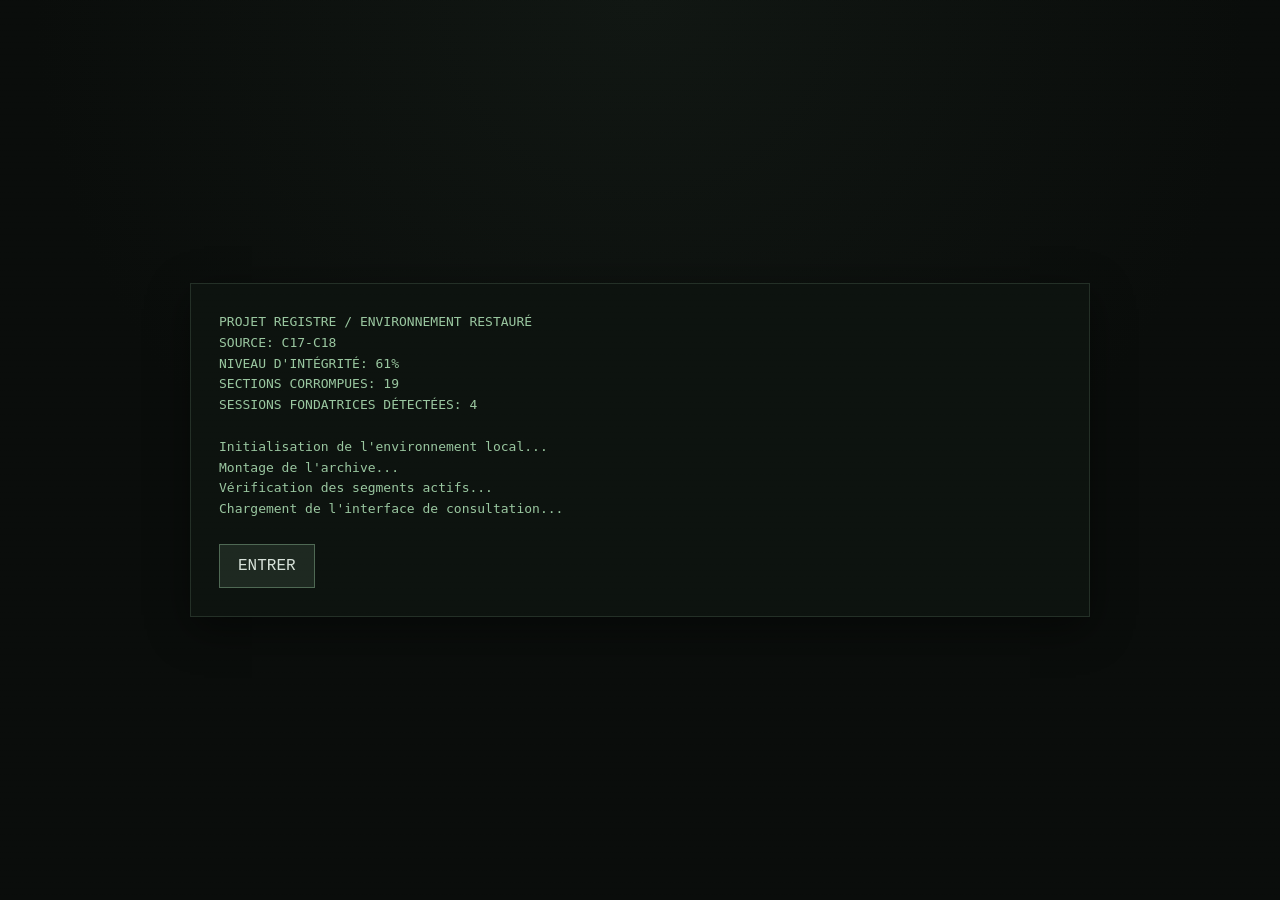
==== index.html @ b3230967 "first commit" ====
<!DOCTYPE html>
<html lang="fr">
<head>
  <meta charset="UTF-8" />
  <meta name="viewport" content="width=device-width, initial-scale=1.0" />
  <title>Projet Registre — Archive Restaurée</title>
  <link rel="stylesheet" href="assets/style.css" />
</head>
<body>
  <div class="noise"></div>
  <div class="scanlines"></div>

  <main id="app">
    <section id="boot-screen" class="screen active">
      <div class="boot-wrap">
        <pre class="boot-text">PROJET REGISTRE / ENVIRONNEMENT RESTAURÉ
SOURCE: C17-C18
NIVEAU D'INTÉGRITÉ: 61%
SECTIONS CORROMPUES: 19
SESSIONS FONDATRICES DÉTECTÉES: 4

Initialisation de l'environnement local...
Montage de l'archive...
Vérification des segments actifs...
Chargement de l'interface de consultation...</pre>
        <button id="enter-system" class="btn-primary">ENTRER</button>
      </div>
    </section>

    <section id="login-screen" class="screen hidden">
      <div class="login-panel panel">
        <div class="panel-header">
          <span>SESSION REGISTRE — ACCÈS FONDATEUR</span>
          <span class="header-status">LOCAL</span>
        </div>
        <div class="panel-body">
          <div class="login-left">
            <h1>AUTHENTIFICATION</h1>
            <p class="muted">Entrer un nom et un prénom associés à une session reconnue.</p>
            <form id="login-form" autocomplete="off">
              <label>Nom
                <input type="text" id="lastName" placeholder="Nom" />
              </label>
              <label>Prénom
                <input type="text" id="firstName" placeholder="Prénom" />
              </label>
              <button class="btn-primary" type="submit">OUVRIR SESSION</button>
            </form>
            <p id="login-message" class="login-message"></p>
          </div>
          <div class="login-right">
            <div class="terminal-box">
              <div>ARCHIVE RESTAURÉE : OUI</div>
              <div>SUPPRESSION PARTIELLE : OUI</div>
              <div>JOURNAUX DE SESSION : DISPONIBLES</div>
              <div>FICHIERS PROTÉGÉS : NON RÉCUPÉRÉS</div>
              <div>PROFILS ACTIFS : 4</div>
            </div>
            <div class="hint-box">
              <h2>REMARQUE</h2>
              <p>La restauration ne permet pas l'accès à un bureau complet. Seule l'interface interne du projet a été reconstruite.</p>
            </div>
          </div>
        </div>
      </div>
    </section>

    <section id="workspace-screen" class="screen hidden">
      <div class="workspace-shell">
        <aside class="sidebar panel">
          <div class="panel-header">
            <span>SESSION ACTIVE</span>
          </div>
          <div class="panel-body compact">
            <div id="user-card" class="user-card"></div>
            <nav class="nav-list">
              <button class="nav-btn active" data-tab="overview">Vue générale</button>
              <button class="nav-btn" data-tab="register">Registre miroir</button>
              <button class="nav-btn" data-tab="observation">Observation</button>
              <button class="nav-btn" data-tab="incidents">Incidents</button>
              <button class="nav-btn" data-tab="synthesis">Synthèse</button>
              <button class="nav-btn" data-tab="terminal">Terminal</button>
            </nav>
            <button id="logout-btn" class="btn-secondary">Fermer la session</button>
          </div>
        </aside>

        <section class="content-area">
          <div class="topbar panel">
            <div class="panel-body compact topbar-inner">
              <div>
                <strong id="topbar-title">ARCHIVE RESTAURÉE</strong>
                <span class="muted"> / consultation locale limitée</span>
              </div>
              <div class="topbar-badges">
                <span class="badge">C17-C18</span>
                <span class="badge warning">FINAL</span>
              </div>
            </div>
          </div>

          <div id="tab-overview" class="tab-view active"></div>
          <div id="tab-register" class="tab-view"></div>
          <div id="tab-observation" class="tab-view"></div>
          <div id="tab-incidents" class="tab-view"></div>
          <div id="tab-synthesis" class="tab-view"></div>
          <div id="tab-terminal" class="tab-view"></div>
        </section>
      </div>
    </section>
  </main>

  <script src="assets/app.js"></script>
</body>
</html>
---- assets/style.css ----
:root {
  --bg: #0a0d0b;
  --panel: rgba(14, 20, 16, 0.92);
  --panel-2: rgba(18, 26, 21, 0.88);
  --line: rgba(140, 177, 152, 0.18);
  --text: #d7e2d9;
  --muted: #92a096;
  --accent: #9ac7a0;
  --accent-2: #6e8f73;
  --warn: #d4ba7f;
  --danger: #a97373;
  --shadow: 0 12px 40px rgba(0,0,0,.45);
}
* { box-sizing: border-box; }
html, body { margin: 0; min-height: 100%; }
body {
  font-family: "Courier New", monospace;
  background: radial-gradient(circle at top, #111713 0%, var(--bg) 55%);
  color: var(--text);
  overflow: hidden;
}
.noise, .scanlines {
  position: fixed; inset: 0; pointer-events: none; z-index: 20;
}
.noise {
  opacity: .08;
  background-image: radial-gradient(rgba(255,255,255,.22) 0.5px, transparent 0.5px);
  background-size: 4px 4px;
  mix-blend-mode: soft-light;
}
.scanlines {
  opacity: .06;
  background: repeating-linear-gradient(
    to bottom,
    rgba(255,255,255,.05),
    rgba(255,255,255,.05) 1px,
    transparent 1px,
    transparent 3px
  );
}
#app { min-height: 100vh; position: relative; z-index: 5; }
.screen { min-height: 100vh; display: none; padding: 28px; }
.screen.active { display: flex; }
.hidden { display: none !important; }
.boot-wrap, .login-panel, .sidebar, .topbar, .doc-card, .terminal-card, .panel {
  background: var(--panel);
  border: 1px solid var(--line);
  box-shadow: var(--shadow);
}
.boot-wrap {
  margin: auto; width: min(900px, 100%); padding: 28px;
}
.boot-text {
  white-space: pre-wrap; line-height: 1.6; margin: 0 0 24px;
  color: var(--accent);
}
.btn-primary, .btn-secondary, .nav-btn {
  font: inherit; cursor: pointer; transition: .2s ease;
}
.btn-primary {
  background: rgba(154, 199, 160, .12);
  color: var(--text); border: 1px solid rgba(154, 199, 160, .4);
  padding: 12px 18px;
}
.btn-primary:hover { background: rgba(154,199,160,.18); }
.btn-secondary {
  background: transparent; color: var(--muted); border: 1px solid var(--line);
  padding: 10px 14px;
}
.btn-secondary:hover { color: var(--text); border-color: rgba(154,199,160,.25); }
.login-panel {
  margin: auto; width: min(1100px, 100%);
}
.panel-header {
  display: flex; justify-content: space-between; align-items: center;
  padding: 12px 16px; border-bottom: 1px solid var(--line);
  color: var(--muted); letter-spacing: .08em; font-size: .88rem;
}
.header-status { color: var(--accent); }
.panel-body { padding: 20px; }
.panel-body.compact { padding: 16px; }
.login-panel .panel-body {
  display: grid; grid-template-columns: 1.2fr .9fr; gap: 22px;
}
.login-left h1 { margin-top: 0; font-size: 1.6rem; letter-spacing: .08em; }
label { display: block; margin: 16px 0; color: var(--muted); }
input {
  width: 100%; margin-top: 8px; padding: 12px;
  background: rgba(255,255,255,.02); border: 1px solid var(--line); color: var(--text);
  outline: none;
}
input:focus { border-color: rgba(154,199,160,.45); }
.muted { color: var(--muted); }
.login-message { min-height: 24px; margin-top: 14px; color: var(--warn); }
.terminal-box, .hint-box {
  padding: 16px; border: 1px solid var(--line); background: var(--panel-2); margin-bottom: 18px;
}
.terminal-box div { margin-bottom: 8px; color: var(--accent); }
.workspace-shell {
  display: grid; grid-template-columns: 280px 1fr; gap: 18px; width: 100%;
}
.sidebar { height: calc(100vh - 56px); display: flex; flex-direction: column; }
.content-area { display: flex; flex-direction: column; gap: 14px; min-width: 0; }
.topbar-inner { display: flex; justify-content: space-between; align-items: center; }
.user-card {
  padding: 14px; border: 1px solid var(--line); background: var(--panel-2); margin-bottom: 16px;
}
.user-card h2 { margin: 0 0 8px; font-size: 1.05rem; }
.user-card p { margin: 4px 0; color: var(--muted); }
.nav-list { display: grid; gap: 8px; margin-bottom: 16px; }
.nav-btn {
  text-align: left; padding: 10px 12px; background: transparent; border: 1px solid var(--line); color: var(--text);
}
.nav-btn.active, .nav-btn:hover { background: rgba(154,199,160,.08); border-color: rgba(154,199,160,.25); }
.tab-view {
  display: none; overflow: auto; padding-right: 4px; max-height: calc(100vh - 130px);
}
.tab-view.active { display: block; }
.grid {
  display: grid; gap: 14px; grid-template-columns: repeat(auto-fit, minmax(280px, 1fr));
}
.doc-card, .terminal-card {
  padding: 18px; background: var(--panel);
}
.doc-card h3, .terminal-card h3 { margin: 0 0 10px; font-size: 1rem; }
.doc-meta {
  display: flex; flex-wrap: wrap; gap: 8px; margin-bottom: 10px;
}
.meta-pill, .badge {
  border: 1px solid var(--line); padding: 4px 8px; color: var(--muted); font-size: .8rem;
}
.badge.warning { color: var(--warn); border-color: rgba(212,186,127,.28); }
.doc-card p, .terminal-card p, .doc-card li { color: var(--text); line-height: 1.5; }
.doc-card ul { margin: 0; padding-left: 18px; }
.terminal-window {
  background: rgba(0,0,0,.32); border: 1px solid var(--line); padding: 16px; white-space: pre-wrap;
  color: var(--accent);
}
.note {
  margin-top: 10px; padding: 12px; border-left: 2px solid rgba(154,199,160,.35); color: var(--muted);
  background: rgba(255,255,255,.015);
}
.reveal {
  color: var(--warn); font-weight: bold;
}
.footer-line {
  margin-top: 14px; color: var(--danger); font-size: .9rem;
}
@media (max-width: 920px) {
  body { overflow: auto; }
  .workspace-shell, .login-panel .panel-body { grid-template-columns: 1fr; }
  .sidebar { height: auto; }
  .tab-view { max-height: none; }
}
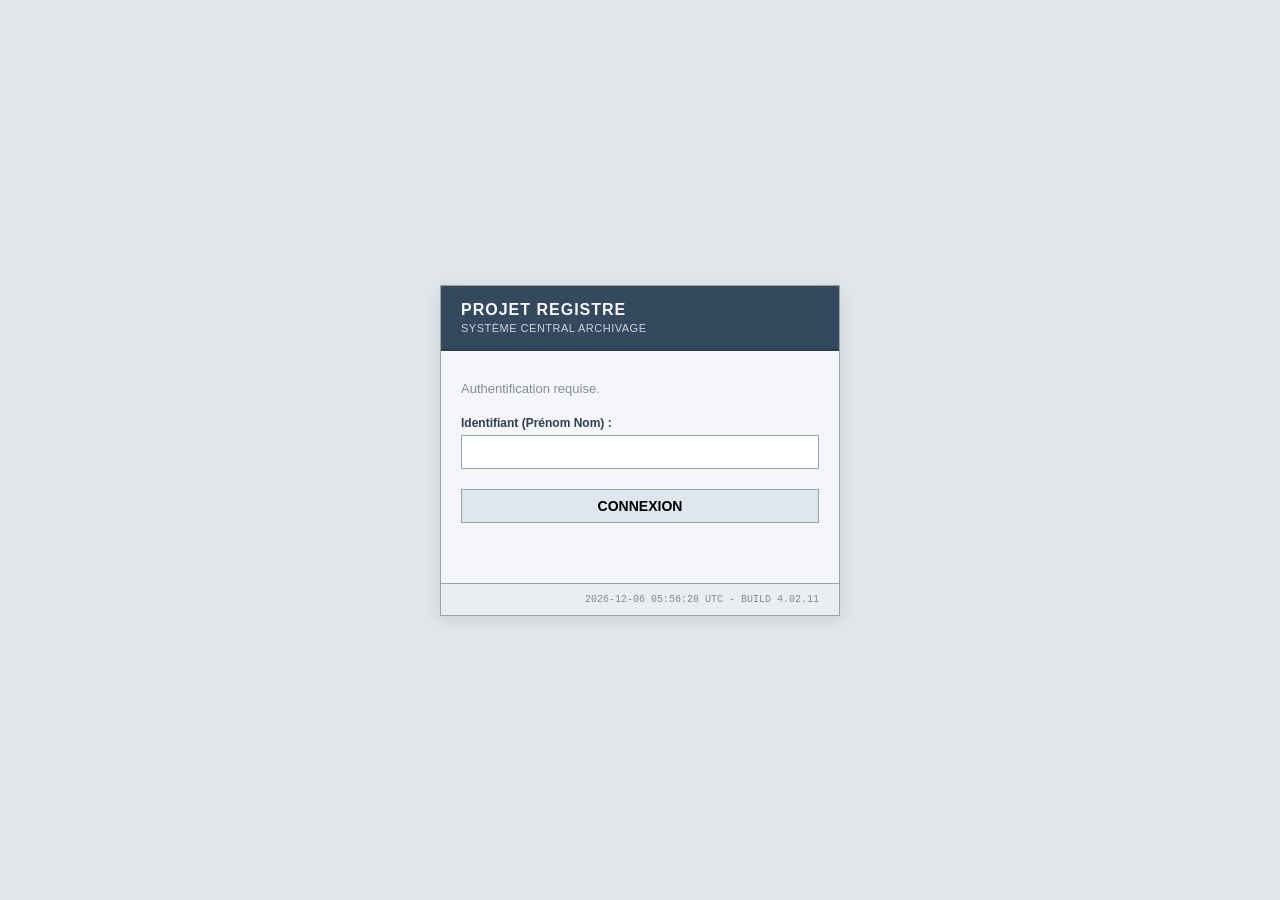
==== commit 095aa780: "`Removed project files and code: .gitignore, README.txt, assets/app.js, assets/style.css, index.html" ====
--- a/index.html
+++ b/index.html
@@ -1,115 +1,37 @@
 <!DOCTYPE html>
 <html lang="fr">
 <head>
-  <meta charset="UTF-8" />
-  <meta name="viewport" content="width=device-width, initial-scale=1.0" />
-  <title>Projet Registre — Archive Restaurée</title>
-  <link rel="stylesheet" href="assets/style.css" />
+    <meta charset="UTF-8">
+    <meta name="viewport" content="width=device-width, initial-scale=1.0">
+    <title>PROJET REGISTRE - AUTHENTIFICATION</title>
+    <link rel="stylesheet" href="css/style.css">
+    <link rel="stylesheet" href="css/login.css">
 </head>
 <body>
-  <div class="noise"></div>
-  <div class="scanlines"></div>
 
-  <main id="app">
-    <section id="boot-screen" class="screen active">
-      <div class="boot-wrap">
-        <pre class="boot-text">PROJET REGISTRE / ENVIRONNEMENT RESTAURÉ
-SOURCE: C17-C18
-NIVEAU D'INTÉGRITÉ: 61%
-SECTIONS CORROMPUES: 19
-SESSIONS FONDATRICES DÉTECTÉES: 4
+    <div class="login-container">
+        <div class="login-header">
+            <h1>PROJET REGISTRE</h1>
+            <h2>SYSTÈME CENTRAL ARCHIVAGE</h2>
+        </div>
+        
+        <div class="login-body">
+            <p class="instruction">Authentification requise.</p>
+            <form id="loginForm">
+                <div class="input-group">
+                    <label for="username">Identifiant (Prénom Nom) :</label>
+                    <input type="text" id="username" autocomplete="off" spellcheck="false" required>
+                </div>
+                <button type="submit">CONNEXION</button>
+            </form>
+            <div id="errorMessage" class="error-message"></div>
+        </div>
 
-Initialisation de l'environnement local...
-Montage de l'archive...
-Vérification des segments actifs...
-Chargement de l'interface de consultation...</pre>
-        <button id="enter-system" class="btn-primary">ENTRER</button>
-      </div>
-    </section>
+        <div class="login-footer">
+            <span id="system-time"></span> - BUILD 4.02.11
+        </div>
+    </div>
 
-    <section id="login-screen" class="screen hidden">
-      <div class="login-panel panel">
-        <div class="panel-header">
-          <span>SESSION REGISTRE — ACCÈS FONDATEUR</span>
-          <span class="header-status">LOCAL</span>
-        </div>
-        <div class="panel-body">
-          <div class="login-left">
-            <h1>AUTHENTIFICATION</h1>
-            <p class="muted">Entrer un nom et un prénom associés à une session reconnue.</p>
-            <form id="login-form" autocomplete="off">
-              <label>Nom
-                <input type="text" id="lastName" placeholder="Nom" />
-              </label>
-              <label>Prénom
-                <input type="text" id="firstName" placeholder="Prénom" />
-              </label>
-              <button class="btn-primary" type="submit">OUVRIR SESSION</button>
-            </form>
-            <p id="login-message" class="login-message"></p>
-          </div>
-          <div class="login-right">
-            <div class="terminal-box">
-              <div>ARCHIVE RESTAURÉE : OUI</div>
-              <div>SUPPRESSION PARTIELLE : OUI</div>
-              <div>JOURNAUX DE SESSION : DISPONIBLES</div>
-              <div>FICHIERS PROTÉGÉS : NON RÉCUPÉRÉS</div>
-              <div>PROFILS ACTIFS : 4</div>
-            </div>
-            <div class="hint-box">
-              <h2>REMARQUE</h2>
-              <p>La restauration ne permet pas l'accès à un bureau complet. Seule l'interface interne du projet a été reconstruite.</p>
-            </div>
-          </div>
-        </div>
-      </div>
-    </section>
-
-    <section id="workspace-screen" class="screen hidden">
-      <div class="workspace-shell">
-        <aside class="sidebar panel">
-          <div class="panel-header">
-            <span>SESSION ACTIVE</span>
-          </div>
-          <div class="panel-body compact">
-            <div id="user-card" class="user-card"></div>
-            <nav class="nav-list">
-              <button class="nav-btn active" data-tab="overview">Vue générale</button>
-              <button class="nav-btn" data-tab="register">Registre miroir</button>
-              <button class="nav-btn" data-tab="observation">Observation</button>
-              <button class="nav-btn" data-tab="incidents">Incidents</button>
-              <button class="nav-btn" data-tab="synthesis">Synthèse</button>
-              <button class="nav-btn" data-tab="terminal">Terminal</button>
-            </nav>
-            <button id="logout-btn" class="btn-secondary">Fermer la session</button>
-          </div>
-        </aside>
-
-        <section class="content-area">
-          <div class="topbar panel">
-            <div class="panel-body compact topbar-inner">
-              <div>
-                <strong id="topbar-title">ARCHIVE RESTAURÉE</strong>
-                <span class="muted"> / consultation locale limitée</span>
-              </div>
-              <div class="topbar-badges">
-                <span class="badge">C17-C18</span>
-                <span class="badge warning">FINAL</span>
-              </div>
-            </div>
-          </div>
-
-          <div id="tab-overview" class="tab-view active"></div>
-          <div id="tab-register" class="tab-view"></div>
-          <div id="tab-observation" class="tab-view"></div>
-          <div id="tab-incidents" class="tab-view"></div>
-          <div id="tab-synthesis" class="tab-view"></div>
-          <div id="tab-terminal" class="tab-view"></div>
-        </section>
-      </div>
-    </section>
-  </main>
-
-  <script src="assets/app.js"></script>
+    <script src="js/auth.js"></script>
 </body>
-</html>
+</html>
--- a/css/style.css
+++ b/css/style.css
@@ -0,0 +1,51 @@
+:root {
+    /* Palette froide et administrative */
+    --bg-color: #e2e6e9;
+    --surface-color: #f5f6fa;
+    --border-color: #95a5a6;
+    --text-main: #2c3e50;
+    --text-muted: #7f8c8d;
+    --accent-color: #34495e;
+    --error-color: #c0392b;
+    --terminal-bg: #1e272e;
+    --terminal-text: #d2dae2;
+    
+    --font-ui: 'Segoe UI', Tahoma, Geneva, Verdana, sans-serif;
+    --font-mono: 'Consolas', 'Courier New', Courier, monospace;
+}
+
+* {
+    box-sizing: border-box;
+    margin: 0;
+    padding: 0;
+}
+
+body {
+    background-color: var(--bg-color);
+    color: var(--text-main);
+    font-family: var(--font-ui);
+    height: 100vh;
+    overflow: hidden; /* Empêche le scroll, c'est un OS, pas un site web */
+    display: flex;
+    justify-content: center;
+    align-items: center;
+}
+
+/* Boutons et Inputs génériques */
+input, button {
+    font-family: var(--font-ui);
+    border: 1px solid var(--border-color);
+    padding: 8px 12px;
+    font-size: 14px;
+    outline: none;
+}
+
+button {
+    background-color: var(--surface-color);
+    cursor: pointer;
+    transition: background-color 0.2s;
+}
+
+button:hover {
+    background-color: #e0e0e0;
+}
--- a/css/login.css
+++ b/css/login.css
@@ -0,0 +1,87 @@
+.login-container {
+    background-color: var(--surface-color);
+    border: 1px solid var(--border-color);
+    width: 400px;
+    box-shadow: 0 4px 15px rgba(0,0,0,0.1);
+    display: flex;
+    flex-direction: column;
+}
+
+.login-header {
+    background-color: var(--accent-color);
+    color: var(--surface-color);
+    padding: 15px 20px;
+    border-bottom: 2px solid #2c3e50;
+}
+
+.login-header h1 {
+    font-size: 16px;
+    font-weight: 600;
+    letter-spacing: 1px;
+}
+
+.login-header h2 {
+    font-size: 11px;
+    font-weight: 400;
+    opacity: 0.8;
+    margin-top: 3px;
+    letter-spacing: 0.5px;
+}
+
+.login-body {
+    padding: 30px 20px;
+}
+
+.instruction {
+    font-size: 13px;
+    margin-bottom: 20px;
+    color: var(--text-muted);
+}
+
+.input-group {
+    display: flex;
+    flex-direction: column;
+    margin-bottom: 20px;
+}
+
+.input-group label {
+    font-size: 12px;
+    font-weight: 600;
+    margin-bottom: 5px;
+}
+
+.input-group input {
+    background-color: #fff;
+}
+
+.input-group input:focus {
+    border-color: var(--accent-color);
+}
+
+button[type="submit"] {
+    width: 100%;
+    font-weight: 600;
+    background-color: #e0e6ed;
+}
+
+button[type="submit"]:hover {
+    background-color: #d1d8e0;
+}
+
+.error-message {
+    color: var(--error-color);
+    font-size: 12px;
+    margin-top: 15px;
+    min-height: 15px;
+    text-align: center;
+}
+
+.login-footer {
+    padding: 10px 20px;
+    background-color: #ebeef1;
+    border-top: 1px solid var(--border-color);
+    font-size: 10px;
+    color: var(--text-muted);
+    text-align: right;
+    font-family: var(--font-mono);
+}
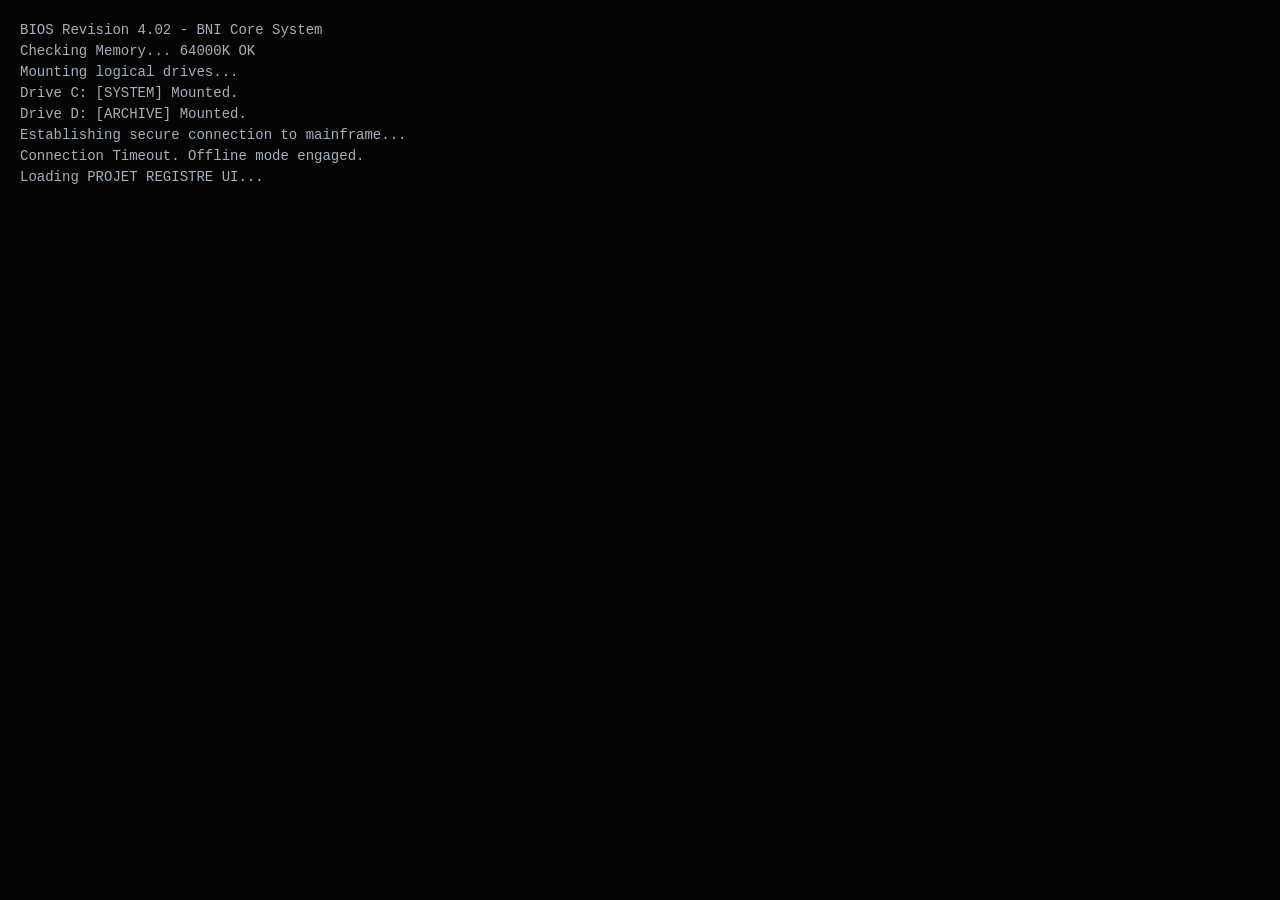
==== commit 81d0955c: "`Updated CSS and JavaScript files for PROJET REGISTRE desktop application`" ====
--- a/index.html
+++ b/index.html
@@ -8,6 +8,8 @@
     <link rel="stylesheet" href="css/login.css">
 </head>
 <body>
+
+    <div id="boot-screen"></div>
 
     <div class="login-container">
         <div class="login-header">
--- a/css/style.css
+++ b/css/style.css
@@ -1,5 +1,4 @@
 :root {
-    /* Palette froide et administrative */
     --bg-color: #e2e6e9;
     --surface-color: #f5f6fa;
     --border-color: #95a5a6;
@@ -9,29 +8,23 @@
     --error-color: #c0392b;
     --terminal-bg: #1e272e;
     --terminal-text: #d2dae2;
-    
     --font-ui: 'Segoe UI', Tahoma, Geneva, Verdana, sans-serif;
     --font-mono: 'Consolas', 'Courier New', Courier, monospace;
 }
 
-* {
-    box-sizing: border-box;
-    margin: 0;
-    padding: 0;
-}
+* { box-sizing: border-box; margin: 0; padding: 0; }
 
 body {
     background-color: var(--bg-color);
     color: var(--text-main);
     font-family: var(--font-ui);
     height: 100vh;
-    overflow: hidden; /* Empêche le scroll, c'est un OS, pas un site web */
+    overflow: hidden;
     display: flex;
     justify-content: center;
     align-items: center;
 }
 
-/* Boutons et Inputs génériques */
 input, button {
     font-family: var(--font-ui);
     border: 1px solid var(--border-color);
@@ -46,6 +39,4 @@
     transition: background-color 0.2s;
 }
 
-button:hover {
-    background-color: #e0e0e0;
-}+button:hover { background-color: #e0e0e0; }
--- a/css/login.css
+++ b/css/login.css
@@ -14,74 +14,26 @@
     border-bottom: 2px solid #2c3e50;
 }
 
-.login-header h1 {
-    font-size: 16px;
-    font-weight: 600;
-    letter-spacing: 1px;
-}
+.login-header h1 { font-size: 16px; font-weight: 600; letter-spacing: 1px; }
+.login-header h2 { font-size: 11px; font-weight: 400; opacity: 0.8; margin-top: 3px; letter-spacing: 0.5px; }
+.login-body { padding: 30px 20px; }
+.instruction { font-size: 13px; margin-bottom: 20px; color: var(--text-muted); }
+.input-group { display: flex; flex-direction: column; margin-bottom: 20px; }
+.input-group label { font-size: 12px; font-weight: 600; margin-bottom: 5px; }
+.input-group input { background-color: #fff; }
+.input-group input:focus { border-color: var(--accent-color); }
+button[type="submit"] { width: 100%; font-weight: 600; background-color: #e0e6ed; }
+button[type="submit"]:hover { background-color: #d1d8e0; }
+.error-message { color: var(--error-color); font-size: 12px; margin-top: 15px; min-height: 15px; text-align: center; }
+.login-footer { padding: 10px 20px; background-color: #ebeef1; border-top: 1px solid var(--border-color); font-size: 10px; color: var(--text-muted); text-align: right; font-family: var(--font-mono); }
 
-.login-header h2 {
-    font-size: 11px;
-    font-weight: 400;
-    opacity: 0.8;
-    margin-top: 3px;
-    letter-spacing: 0.5px;
-}
-
-.login-body {
-    padding: 30px 20px;
-}
-
-.instruction {
-    font-size: 13px;
-    margin-bottom: 20px;
-    color: var(--text-muted);
-}
-
-.input-group {
-    display: flex;
-    flex-direction: column;
-    margin-bottom: 20px;
-}
-
-.input-group label {
-    font-size: 12px;
-    font-weight: 600;
-    margin-bottom: 5px;
-}
-
-.input-group input {
-    background-color: #fff;
-}
-
-.input-group input:focus {
-    border-color: var(--accent-color);
-}
-
-button[type="submit"] {
-    width: 100%;
-    font-weight: 600;
-    background-color: #e0e6ed;
-}
-
-button[type="submit"]:hover {
-    background-color: #d1d8e0;
-}
-
-.error-message {
-    color: var(--error-color);
-    font-size: 12px;
-    margin-top: 15px;
-    min-height: 15px;
-    text-align: center;
-}
-
-.login-footer {
-    padding: 10px 20px;
-    background-color: #ebeef1;
-    border-top: 1px solid var(--border-color);
-    font-size: 10px;
-    color: var(--text-muted);
-    text-align: right;
-    font-family: var(--font-mono);
+/* Écran de démarrage (Boot) */
+#boot-screen {
+    position: fixed;
+    top: 0; left: 0; width: 100vw; height: 100vh;
+    background-color: #050505; color: #a4b0be;
+    font-family: var(--font-mono); font-size: 14px;
+    padding: 20px; z-index: 9999;
+    white-space: pre-wrap; line-height: 1.5;
+    transition: opacity 1s ease-out;
 }
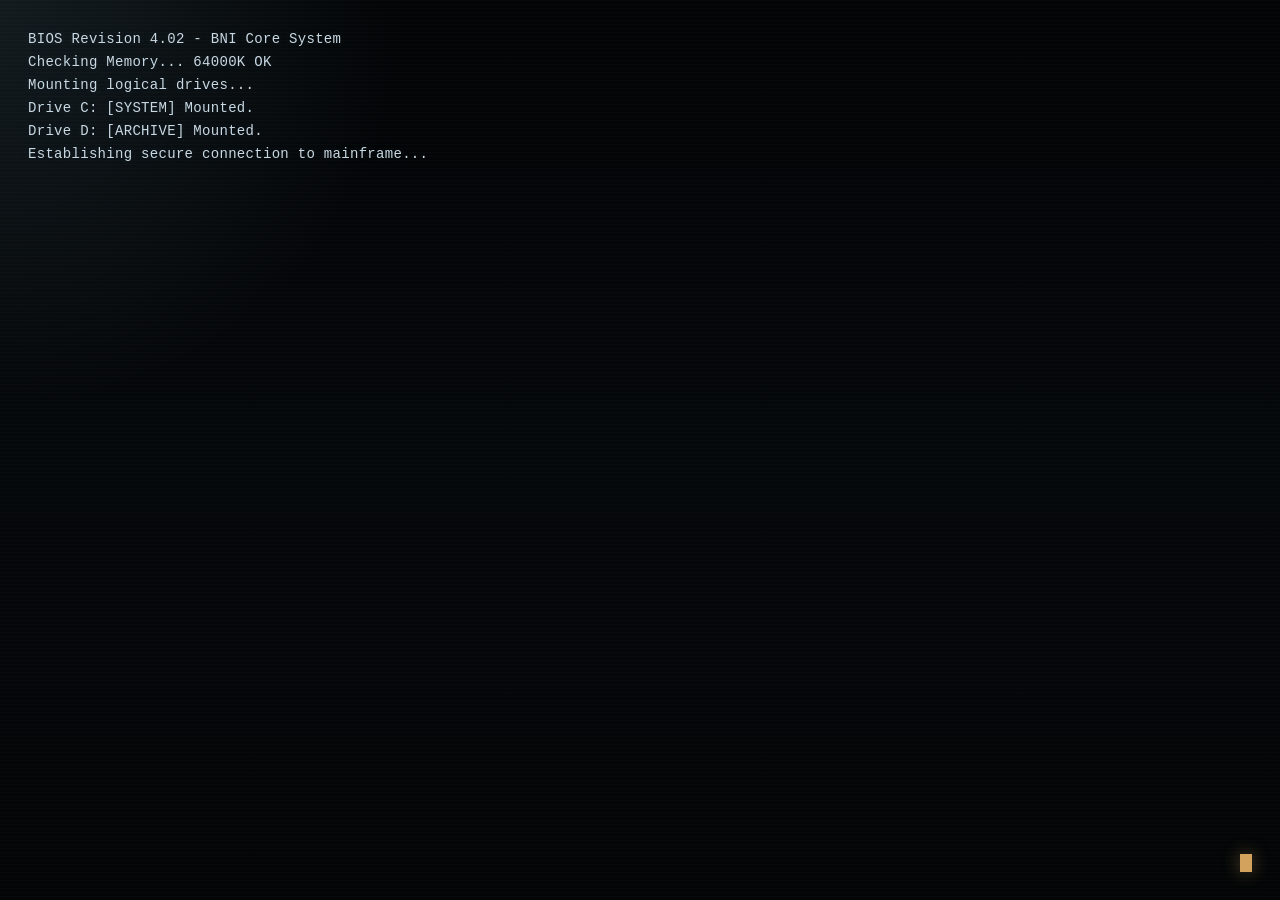
==== commit 038d976f: "`Updated CSS and JavaScript files for desktop application`" ====
--- a/index.html
+++ b/index.html
@@ -29,11 +29,9 @@
             <div id="errorMessage" class="error-message"></div>
         </div>
 
-        <div class="login-footer">
-            <span id="system-time"></span> - BUILD 4.02.11
-        </div>
+        <div class="login-footer">BUILD 4.02.11</div>
     </div>
 
     <script src="js/auth.js"></script>
 </body>
-</html>+</html>
--- a/css/style.css
+++ b/css/style.css
@@ -1,21 +1,42 @@
 :root {
-    --bg-color: #e2e6e9;
-    --surface-color: #f5f6fa;
-    --border-color: #95a5a6;
-    --text-main: #2c3e50;
-    --text-muted: #7f8c8d;
-    --accent-color: #34495e;
-    --error-color: #c0392b;
-    --terminal-bg: #1e272e;
-    --terminal-text: #d2dae2;
-    --font-ui: 'Segoe UI', Tahoma, Geneva, Verdana, sans-serif;
-    --font-mono: 'Consolas', 'Courier New', Courier, monospace;
+    --bg-color: #091017;
+    --bg-color-soft: #0f1720;
+    --surface-color: #e8edf1;
+    --surface-color-strong: #f8fbfd;
+    --surface-color-muted: #d6dee5;
+    --panel-dark: rgba(9, 16, 23, 0.88);
+    --panel-dark-strong: #0b141c;
+    --border-color: #708190;
+    --border-strong: #9eb0be;
+    --text-main: #10202b;
+    --text-muted: #5f7282;
+    --text-inverse: #f2f7fb;
+    --accent-color: #173041;
+    --accent-highlight: #8ec1dd;
+    --signal-color: #d3a35d;
+    --error-color: #d05b45;
+    --success-color: #74b98c;
+    --terminal-bg: #081118;
+    --terminal-text: #dbe7f0;
+    --shadow-soft: 0 18px 40px rgba(0, 0, 0, 0.18);
+    --shadow-strong: 0 24px 70px rgba(0, 0, 0, 0.35);
+    --font-ui: Bahnschrift, "Aptos", "Trebuchet MS", "Segoe UI", sans-serif;
+    --font-mono: "Cascadia Code", "Consolas", "Courier New", monospace;
 }
 
-* { box-sizing: border-box; margin: 0; padding: 0; }
+* {
+    box-sizing: border-box;
+    margin: 0;
+    padding: 0;
+}
 
 body {
-    background-color: var(--bg-color);
+    position: relative;
+    isolation: isolate;
+    background:
+        radial-gradient(circle at 16% 18%, rgba(142, 193, 221, 0.16), transparent 28%),
+        radial-gradient(circle at 82% 14%, rgba(211, 163, 93, 0.12), transparent 24%),
+        linear-gradient(145deg, #071017 0%, #101a23 55%, #091017 100%);
     color: var(--text-main);
     font-family: var(--font-ui);
     height: 100vh;
@@ -25,7 +46,34 @@
     align-items: center;
 }
 
-input, button {
+body::before,
+body::after {
+    content: "";
+    position: fixed;
+    inset: 0;
+    pointer-events: none;
+}
+
+body::before {
+    z-index: -2;
+    opacity: 0.09;
+    background: repeating-linear-gradient(
+        to bottom,
+        rgba(255, 255, 255, 0.9) 0,
+        rgba(255, 255, 255, 0.9) 1px,
+        transparent 1px,
+        transparent 4px
+    );
+}
+
+body::after {
+    z-index: -1;
+    background: radial-gradient(circle at center, transparent 52%, rgba(0, 0, 0, 0.38) 100%);
+}
+
+input,
+button,
+textarea {
     font-family: var(--font-ui);
     border: 1px solid var(--border-color);
     padding: 8px 12px;
@@ -34,9 +82,108 @@
 }
 
 button {
-    background-color: var(--surface-color);
+    background: linear-gradient(180deg, var(--surface-color-strong) 0%, var(--surface-color-muted) 100%);
+    color: var(--text-main);
     cursor: pointer;
-    transition: background-color 0.2s;
+    transition:
+        transform 0.18s ease,
+        box-shadow 0.18s ease,
+        border-color 0.18s ease,
+        background-color 0.18s ease;
+    box-shadow: 0 8px 18px rgba(0, 0, 0, 0.08);
 }
 
-button:hover { background-color: #e0e0e0; }+button:hover {
+    background-color: #e0e0e0;
+    transform: translateY(-1px);
+    box-shadow: 0 12px 22px rgba(0, 0, 0, 0.12);
+}
+
+button:active {
+    transform: translateY(0);
+}
+
+button:focus-visible,
+input:focus-visible,
+textarea:focus-visible {
+    outline: 2px solid rgba(142, 193, 221, 0.9);
+    outline-offset: 2px;
+}
+
+::selection {
+    background: rgba(142, 193, 221, 0.28);
+    color: var(--text-main);
+}
+
+*::-webkit-scrollbar {
+    width: 10px;
+    height: 10px;
+}
+
+*::-webkit-scrollbar-track {
+    background: rgba(9, 16, 23, 0.1);
+}
+
+*::-webkit-scrollbar-thumb {
+    background: rgba(23, 48, 65, 0.42);
+    border-radius: 999px;
+    border: 2px solid transparent;
+    background-clip: content-box;
+}
+
+*::-webkit-scrollbar-thumb:hover {
+    background: rgba(23, 48, 65, 0.62);
+    background-clip: content-box;
+}
+
+@keyframes blink {
+    0%,
+    49% {
+        opacity: 1;
+    }
+    50%,
+    100% {
+        opacity: 0;
+    }
+}
+
+@keyframes glowPulse {
+    0%,
+    100% {
+        box-shadow: 0 0 0 0 rgba(116, 185, 140, 0.2);
+    }
+    50% {
+        box-shadow: 0 0 0 6px rgba(116, 185, 140, 0.08);
+    }
+}
+
+@keyframes floatIn {
+    from {
+        opacity: 0;
+        transform: translateY(18px) scale(0.985);
+    }
+    to {
+        opacity: 1;
+        transform: translateY(0) scale(1);
+    }
+}
+
+@keyframes windowIn {
+    from {
+        opacity: 0;
+        transform: translateY(20px) scale(0.965);
+    }
+    to {
+        opacity: 1;
+        transform: translateY(0) scale(1);
+    }
+}
+
+@keyframes sweep {
+    from {
+        transform: translateX(-120%);
+    }
+    to {
+        transform: translateX(120%);
+    }
+}
--- a/css/login.css
+++ b/css/login.css
@@ -1,39 +1,199 @@
 .login-container {
-    background-color: var(--surface-color);
-    border: 1px solid var(--border-color);
-    width: 400px;
-    box-shadow: 0 4px 15px rgba(0,0,0,0.1);
+    position: relative;
+    width: min(92vw, 480px);
+    background: linear-gradient(180deg, rgba(8, 16, 23, 0.9) 0%, rgba(12, 22, 31, 0.84) 100%);
+    border: 1px solid rgba(158, 176, 190, 0.24);
+    box-shadow: var(--shadow-strong);
+    color: var(--text-inverse);
     display: flex;
     flex-direction: column;
+    overflow: hidden;
+    backdrop-filter: blur(14px);
+    animation: floatIn 0.7s ease;
+}
+
+.login-container::before {
+    content: "";
+    position: absolute;
+    inset: 0;
+    pointer-events: none;
+    background:
+        linear-gradient(135deg, rgba(142, 193, 221, 0.12), transparent 30%),
+        linear-gradient(315deg, rgba(211, 163, 93, 0.1), transparent 28%);
 }
 
 .login-header {
-    background-color: var(--accent-color);
+    position: relative;
+    background: linear-gradient(180deg, rgba(19, 48, 65, 0.92) 0%, rgba(11, 24, 33, 0.88) 100%);
     color: var(--surface-color);
-    padding: 15px 20px;
-    border-bottom: 2px solid #2c3e50;
+    padding: 24px 26px 20px;
+    border-bottom: 1px solid rgba(158, 176, 190, 0.18);
 }
 
-.login-header h1 { font-size: 16px; font-weight: 600; letter-spacing: 1px; }
-.login-header h2 { font-size: 11px; font-weight: 400; opacity: 0.8; margin-top: 3px; letter-spacing: 0.5px; }
-.login-body { padding: 30px 20px; }
-.instruction { font-size: 13px; margin-bottom: 20px; color: var(--text-muted); }
-.input-group { display: flex; flex-direction: column; margin-bottom: 20px; }
-.input-group label { font-size: 12px; font-weight: 600; margin-bottom: 5px; }
-.input-group input { background-color: #fff; }
-.input-group input:focus { border-color: var(--accent-color); }
-button[type="submit"] { width: 100%; font-weight: 600; background-color: #e0e6ed; }
-button[type="submit"]:hover { background-color: #d1d8e0; }
-.error-message { color: var(--error-color); font-size: 12px; margin-top: 15px; min-height: 15px; text-align: center; }
-.login-footer { padding: 10px 20px; background-color: #ebeef1; border-top: 1px solid var(--border-color); font-size: 10px; color: var(--text-muted); text-align: right; font-family: var(--font-mono); }
+.login-header::after {
+    content: "ACCESS GATEWAY";
+    position: absolute;
+    top: 14px;
+    right: 26px;
+    font-size: 10px;
+    letter-spacing: 2px;
+    color: rgba(211, 163, 93, 0.88);
+}
 
-/* Écran de démarrage (Boot) */
+.login-header h1 {
+    font-size: 20px;
+    font-weight: 700;
+    letter-spacing: 2px;
+}
+
+.login-header h2 {
+    font-size: 11px;
+    font-weight: 500;
+    opacity: 0.85;
+    margin-top: 6px;
+    letter-spacing: 1.4px;
+}
+
+.login-body {
+    padding: 30px 26px 24px;
+}
+
+.instruction {
+    font-size: 12px;
+    margin-bottom: 24px;
+    color: rgba(242, 247, 251, 0.72);
+    text-transform: uppercase;
+    letter-spacing: 1.4px;
+}
+
+.input-group {
+    display: flex;
+    flex-direction: column;
+    margin-bottom: 22px;
+}
+
+.input-group label {
+    font-size: 11px;
+    font-weight: 700;
+    margin-bottom: 8px;
+    color: rgba(211, 163, 93, 0.88);
+    text-transform: uppercase;
+    letter-spacing: 1.3px;
+}
+
+.input-group input {
+    background: rgba(3, 9, 14, 0.74);
+    color: var(--text-inverse);
+    border: 1px solid rgba(142, 193, 221, 0.18);
+    border-radius: 8px;
+    padding: 12px 14px;
+    box-shadow: inset 0 0 0 1px rgba(255, 255, 255, 0.03);
+}
+
+.input-group input:focus {
+    border-color: rgba(142, 193, 221, 0.58);
+    box-shadow:
+        inset 0 0 0 1px rgba(142, 193, 221, 0.12),
+        0 0 0 4px rgba(142, 193, 221, 0.12);
+}
+
+button[type="submit"] {
+    width: 100%;
+    font-weight: 700;
+    letter-spacing: 1.8px;
+    text-transform: uppercase;
+    border-radius: 10px;
+    border-color: #8b6231;
+    background: linear-gradient(180deg, #d8b277 0%, #ae7a3b 100%);
+    color: #101010;
+    box-shadow: 0 14px 28px rgba(97, 58, 18, 0.24);
+}
+
+button[type="submit"]:hover {
+    background: linear-gradient(180deg, #e3c38e 0%, #b68040 100%);
+}
+
+.error-message {
+    color: var(--error-color);
+    font-size: 12px;
+    margin-top: 16px;
+    min-height: 18px;
+    text-align: center;
+    letter-spacing: 0.3px;
+}
+
+.login-footer {
+    padding: 12px 26px;
+    background: rgba(4, 10, 15, 0.56);
+    border-top: 1px solid rgba(158, 176, 190, 0.14);
+    font-size: 10px;
+    color: rgba(242, 247, 251, 0.55);
+    text-align: right;
+    font-family: var(--font-mono);
+    letter-spacing: 0.9px;
+}
+
 #boot-screen {
     position: fixed;
-    top: 0; left: 0; width: 100vw; height: 100vh;
-    background-color: #050505; color: #a4b0be;
-    font-family: var(--font-mono); font-size: 14px;
-    padding: 20px; z-index: 9999;
-    white-space: pre-wrap; line-height: 1.5;
+    top: 0;
+    left: 0;
+    width: 100vw;
+    height: 100vh;
+    background:
+        radial-gradient(circle at top left, rgba(142, 193, 221, 0.12), transparent 26%),
+        linear-gradient(180deg, #020405 0%, #05080b 50%, #030506 100%);
+    color: #c8d8e3;
+    font-family: var(--font-mono);
+    font-size: 14px;
+    padding: 28px;
+    z-index: 9999;
+    white-space: pre-wrap;
+    line-height: 1.65;
+    letter-spacing: 0.3px;
+    text-shadow: 0 0 12px rgba(142, 193, 221, 0.15);
     transition: opacity 1s ease-out;
-}+}
+
+#boot-screen::before,
+#boot-screen::after {
+    content: "";
+    position: absolute;
+    pointer-events: none;
+}
+
+#boot-screen::before {
+    inset: 0;
+    background: repeating-linear-gradient(
+        to bottom,
+        rgba(255, 255, 255, 0.06) 0,
+        rgba(255, 255, 255, 0.06) 1px,
+        transparent 1px,
+        transparent 4px
+    );
+    opacity: 0.3;
+}
+
+#boot-screen::after {
+    width: 12px;
+    height: 18px;
+    right: 28px;
+    bottom: 28px;
+    background: #d3a35d;
+    box-shadow: 0 0 18px rgba(211, 163, 93, 0.45);
+    animation: blink 1s steps(1) infinite;
+}
+
+@media (max-width: 520px) {
+    .login-header::after {
+        position: static;
+        display: block;
+        margin-top: 8px;
+    }
+
+    .login-body,
+    .login-header,
+    .login-footer {
+        padding-left: 20px;
+        padding-right: 20px;
+    }
+}
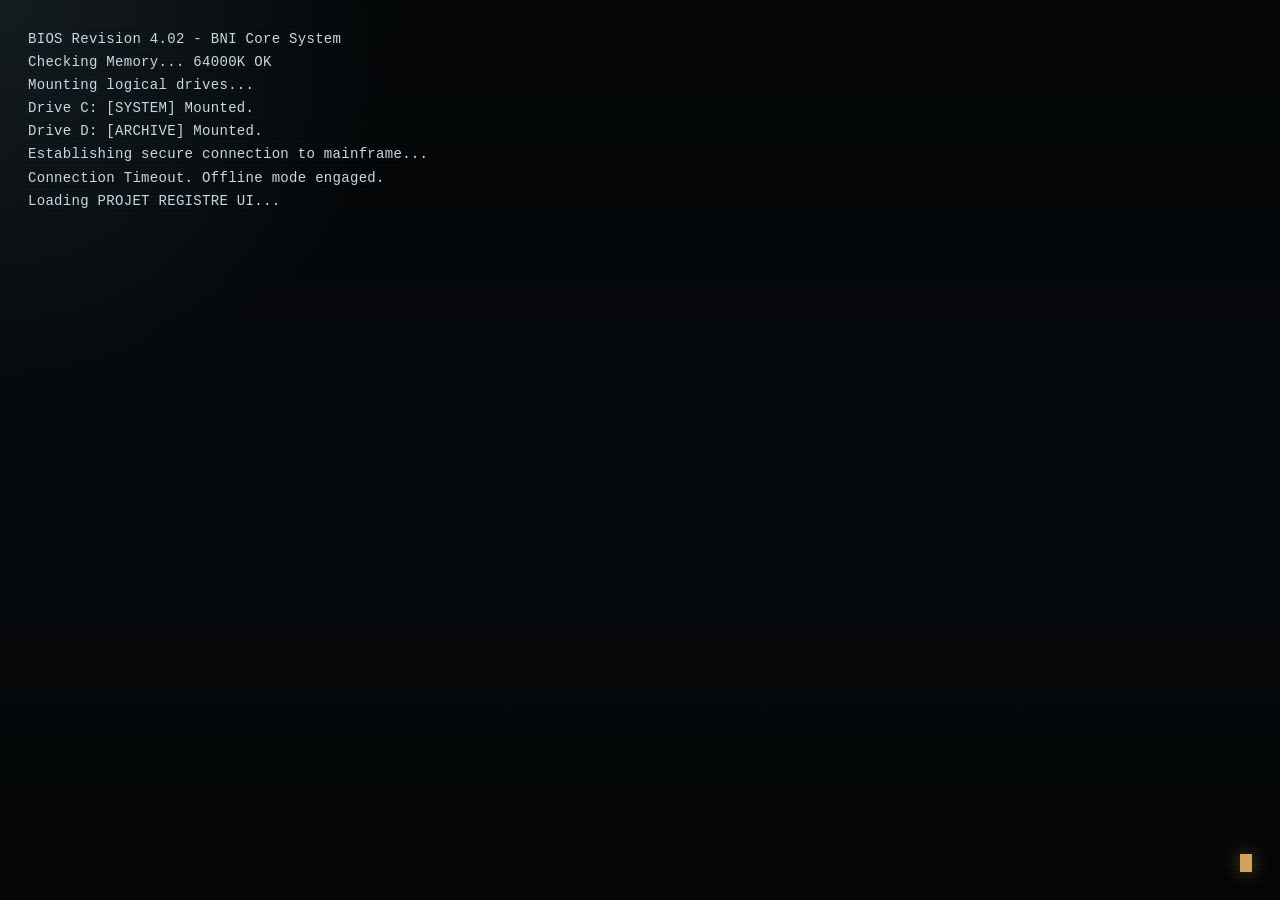
==== commit 365c9716: "`Added audio playback to various UI events`" ====
--- a/index.html
+++ b/index.html
@@ -32,6 +32,7 @@
         <div class="login-footer">BUILD 4.02.11</div>
     </div>
 
+    <script src="js/audio.js"></script>
     <script src="js/auth.js"></script>
 </body>
 </html>
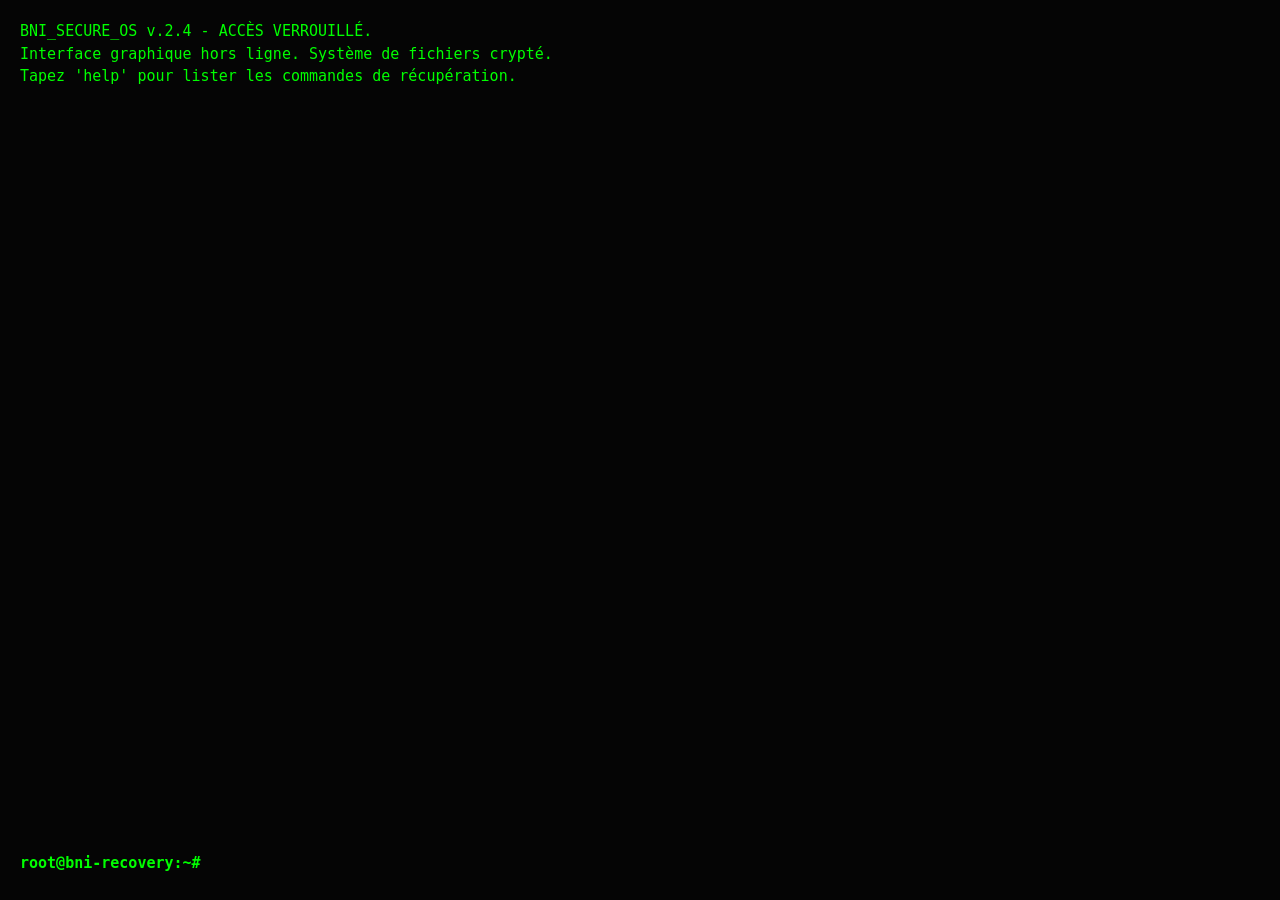
==== commit d05fc3c0: "`Added new features and functionality to the Registre OS, including a hack screen, terminal output, " ====
--- a/index.html
+++ b/index.html
@@ -8,6 +8,16 @@
     <link rel="stylesheet" href="css/login.css">
 </head>
 <body>
+
+    <div id="hack-screen">
+        <div id="hack-output">BNI_SECURE_OS v.2.4 - ACCÈS VERROUILLÉ.
+Interface graphique hors ligne. Système de fichiers crypté.
+Tapez 'help' pour lister les commandes de récupération.</div>
+        <div class="hack-input-line">
+            <span class="hack-prompt">root@bni-recovery:~#</span>
+            <input type="text" id="hack-input" autocomplete="off" spellcheck="false" autofocus>
+        </div>
+    </div>
 
     <div id="boot-screen"></div>
 
--- a/css/login.css
+++ b/css/login.css
@@ -131,6 +131,52 @@
     text-align: right;
     font-family: var(--font-mono);
     letter-spacing: 0.9px;
+}
+
+#hack-screen {
+    position: fixed;
+    top: 0;
+    left: 0;
+    width: 100vw;
+    height: 100vh;
+    background-color: #050505;
+    color: #0f0;
+    font-family: 'Consolas', monospace;
+    font-size: 15px;
+    padding: 20px;
+    z-index: 10000;
+    display: flex;
+    flex-direction: column;
+    box-sizing: border-box;
+    transition: opacity 1s ease-out;
+}
+
+#hack-output {
+    white-space: pre-wrap;
+    margin-bottom: 10px;
+    line-height: 1.5;
+    flex-grow: 1;
+    overflow-y: auto;
+}
+
+.hack-input-line {
+    display: flex;
+    align-items: center;
+}
+
+.hack-prompt {
+    margin-right: 10px;
+    font-weight: bold;
+}
+
+#hack-input {
+    background: transparent;
+    border: none;
+    color: #0f0;
+    font-family: 'Consolas', monospace;
+    font-size: 15px;
+    flex-grow: 1;
+    outline: none;
 }
 
 #boot-screen {
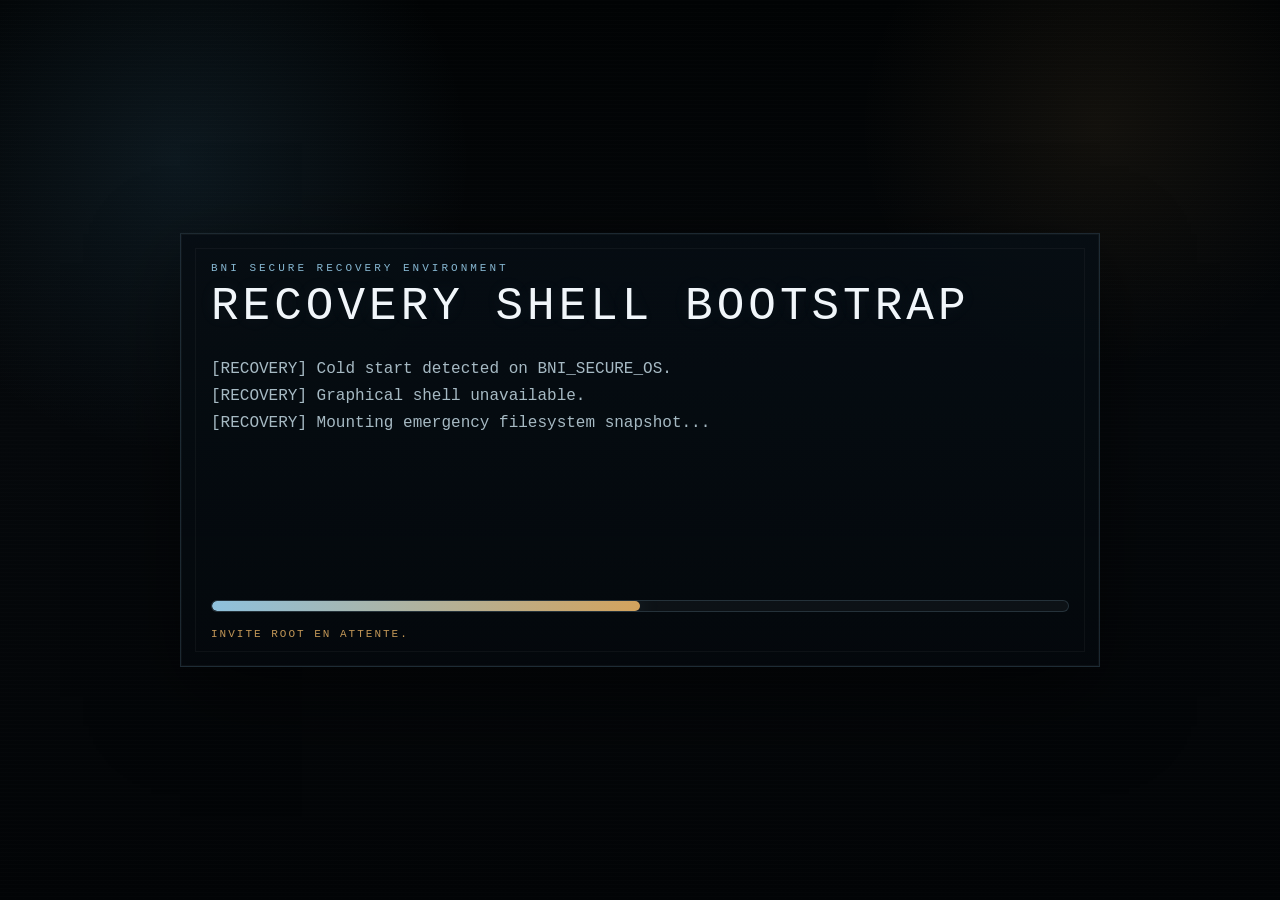
==== commit 1d631eb5: "`Added new CSS styles and JavaScript code for various UI elements, including a recovery intro screen" ====
--- a/index.html
+++ b/index.html
@@ -9,6 +9,18 @@
 </head>
 <body>
 
+    <div id="recovery-intro">
+        <div class="recovery-panel">
+            <div class="recovery-kicker">BNI SECURE RECOVERY ENVIRONMENT</div>
+            <div class="recovery-title">RECOVERY SHELL BOOTSTRAP</div>
+            <div id="recovery-output"></div>
+            <div class="recovery-progress">
+                <span id="recovery-progress-bar"></span>
+            </div>
+            <div id="recovery-status">MONTAGE DU SHELL DE RÉCUPÉRATION...</div>
+        </div>
+    </div>
+
     <div id="hack-screen">
         <div id="hack-output">BNI_SECURE_OS v.2.4 - ACCÈS VERROUILLÉ.
 Interface graphique hors ligne. Système de fichiers crypté.
@@ -18,6 +30,8 @@
             <input type="text" id="hack-input" autocomplete="off" spellcheck="false" autofocus>
         </div>
     </div>
+
+    <div id="challenge-overlay" hidden></div>
 
     <div id="boot-screen"></div>
 
--- a/css/login.css
+++ b/css/login.css
@@ -9,7 +9,21 @@
     flex-direction: column;
     overflow: hidden;
     backdrop-filter: blur(14px);
+    opacity: 0;
+    visibility: hidden;
+    transform: translateY(18px) scale(0.985);
+    transition:
+        opacity 0.45s ease,
+        transform 0.45s ease,
+        visibility 0s linear 0.45s;
+}
+
+.login-container.is-visible {
+    opacity: 1;
+    visibility: visible;
+    transform: translateY(0) scale(1);
     animation: floatIn 0.7s ease;
+    transition-delay: 0s;
 }
 
 .login-container::before {
@@ -131,6 +145,117 @@
     text-align: right;
     font-family: var(--font-mono);
     letter-spacing: 0.9px;
+}
+
+#recovery-intro {
+    position: fixed;
+    inset: 0;
+    z-index: 10020;
+    display: flex;
+    align-items: center;
+    justify-content: center;
+    padding: 32px;
+    background:
+        radial-gradient(circle at 14% 18%, rgba(88, 165, 208, 0.12), transparent 22%),
+        radial-gradient(circle at 86% 14%, rgba(211, 163, 93, 0.08), transparent 18%),
+        linear-gradient(180deg, #010304 0%, #05080b 48%, #020406 100%);
+    transition: opacity 0.8s ease;
+}
+
+#recovery-intro::before {
+    content: "";
+    position: absolute;
+    inset: 0;
+    background: repeating-linear-gradient(
+        180deg,
+        rgba(255, 255, 255, 0.035) 0,
+        rgba(255, 255, 255, 0.035) 1px,
+        transparent 1px,
+        transparent 4px
+    );
+    opacity: 0.24;
+    pointer-events: none;
+}
+
+#recovery-intro.is-hidden {
+    opacity: 0;
+    pointer-events: none;
+}
+
+.recovery-panel {
+    position: relative;
+    width: min(920px, 100%);
+    min-height: 420px;
+    padding: 28px 30px 26px;
+    border: 1px solid rgba(126, 171, 196, 0.2);
+    background: linear-gradient(180deg, rgba(6, 13, 19, 0.94) 0%, rgba(4, 8, 12, 0.92) 100%);
+    box-shadow:
+        0 30px 80px rgba(0, 0, 0, 0.5),
+        inset 0 0 0 1px rgba(255, 255, 255, 0.03);
+    color: #cbe0ec;
+    font-family: var(--font-mono);
+    overflow: hidden;
+}
+
+.recovery-panel::before {
+    content: "";
+    position: absolute;
+    inset: 14px;
+    border: 1px solid rgba(255, 255, 255, 0.04);
+    pointer-events: none;
+}
+
+.recovery-kicker {
+    font-size: 11px;
+    letter-spacing: 3px;
+    color: rgba(142, 193, 221, 0.94);
+    text-transform: uppercase;
+    margin-bottom: 12px;
+}
+
+.recovery-title {
+    font-size: clamp(28px, 4vw, 46px);
+    line-height: 0.95;
+    letter-spacing: 4px;
+    text-transform: uppercase;
+    color: #f1f6fa;
+    margin-bottom: 26px;
+    text-shadow: 0 0 18px rgba(142, 193, 221, 0.08);
+}
+
+#recovery-output {
+    min-height: 220px;
+    white-space: pre-wrap;
+    line-height: 1.7;
+    color: rgba(203, 224, 236, 0.82);
+    margin-bottom: 24px;
+}
+
+.recovery-progress {
+    position: relative;
+    height: 12px;
+    border-radius: 999px;
+    overflow: hidden;
+    border: 1px solid rgba(142, 193, 221, 0.18);
+    background: rgba(255, 255, 255, 0.04);
+    margin-bottom: 16px;
+}
+
+#recovery-progress-bar {
+    display: block;
+    width: 0;
+    height: 100%;
+    border-radius: inherit;
+    background: linear-gradient(90deg, #8ec1dd 0%, #d3a35d 100%);
+    box-shadow: 0 0 24px rgba(142, 193, 221, 0.2);
+    transition: width 0.2s ease;
+}
+
+#recovery-status {
+    font-size: 11px;
+    letter-spacing: 2px;
+    color: rgba(211, 163, 93, 0.92);
+    text-transform: uppercase;
 }
 
 #hack-screen {
@@ -148,7 +273,14 @@
     display: flex;
     flex-direction: column;
     box-sizing: border-box;
+    opacity: 0;
+    pointer-events: none;
     transition: opacity 1s ease-out;
+}
+
+#hack-screen.is-ready {
+    opacity: 1;
+    pointer-events: auto;
 }
 
 #hack-output {
@@ -177,6 +309,312 @@
     font-size: 15px;
     flex-grow: 1;
     outline: none;
+}
+
+#challenge-overlay {
+    position: fixed;
+    inset: 0;
+    z-index: 10040;
+    display: flex;
+    align-items: center;
+    justify-content: center;
+    padding: 24px;
+    background:
+        radial-gradient(circle at 18% 16%, rgba(78, 154, 92, 0.08), transparent 18%),
+        radial-gradient(circle at 82% 18%, rgba(211, 163, 93, 0.06), transparent 16%),
+        linear-gradient(180deg, rgba(3, 7, 4, 0.99) 0%, rgba(6, 12, 8, 1) 100%);
+}
+
+#challenge-overlay[hidden] {
+    display: none !important;
+}
+
+.challenge-shell {
+    position: relative;
+    width: min(1040px, 100%);
+    max-height: calc(100vh - 48px);
+    overflow: auto;
+    border: 1px solid rgba(137, 198, 144, 0.28);
+    background: linear-gradient(180deg, rgba(5, 11, 6, 0.96) 0%, rgba(8, 18, 10, 0.96) 100%);
+    box-shadow: 0 28px 80px rgba(0, 0, 0, 0.44);
+    color: #ddf7dc;
+    font-family: 'Consolas', monospace;
+}
+
+.challenge-shell::before {
+    content: "";
+    position: absolute;
+    inset: 0;
+    pointer-events: none;
+    background: repeating-linear-gradient(
+        180deg,
+        rgba(255, 255, 255, 0.03) 0,
+        rgba(255, 255, 255, 0.03) 1px,
+        transparent 1px,
+        transparent 5px
+    );
+    opacity: 0.2;
+}
+
+.challenge-frame {
+    position: relative;
+    z-index: 1;
+    padding: 24px 26px 28px;
+}
+
+.challenge-kicker {
+    font-size: 11px;
+    text-transform: uppercase;
+    letter-spacing: 3px;
+    color: rgba(139, 220, 147, 0.88);
+    margin-bottom: 10px;
+}
+
+.challenge-title {
+    font-size: clamp(22px, 3vw, 34px);
+    line-height: 1;
+    letter-spacing: 2px;
+    text-transform: uppercase;
+    color: #f1fff1;
+    margin-bottom: 12px;
+}
+
+.challenge-copy {
+    color: rgba(221, 247, 220, 0.72);
+    line-height: 1.65;
+    margin-bottom: 22px;
+}
+
+.challenge-status {
+    min-height: 24px;
+    font-size: 12px;
+    letter-spacing: 1px;
+    color: rgba(211, 163, 93, 0.92);
+    text-transform: uppercase;
+    margin-bottom: 18px;
+}
+
+.challenge-status.is-error {
+    color: #ff8f8f;
+}
+
+.sync-shell {
+    padding: 24px;
+    border: 1px solid rgba(137, 198, 144, 0.16);
+    background:
+        radial-gradient(circle at top, rgba(137, 198, 144, 0.07), transparent 24%),
+        linear-gradient(180deg, rgba(255, 255, 255, 0.03) 0%, rgba(255, 255, 255, 0.02) 100%);
+    box-shadow: inset 0 0 0 1px rgba(255, 255, 255, 0.02);
+}
+
+.sync-progress {
+    display: flex;
+    gap: 10px;
+    margin-bottom: 22px;
+}
+
+.sync-pip {
+    flex: 1;
+    height: 10px;
+    border-radius: 999px;
+    border: 1px solid rgba(137, 198, 144, 0.16);
+    background: rgba(255, 255, 255, 0.04);
+}
+
+.sync-pip.is-complete {
+    border-color: rgba(211, 163, 93, 0.52);
+    background: linear-gradient(90deg, rgba(137, 198, 144, 0.92) 0%, rgba(211, 163, 93, 0.92) 100%);
+    box-shadow: 0 0 18px rgba(211, 163, 93, 0.14);
+}
+
+.sync-track {
+    position: relative;
+    height: 56px;
+    border: 1px solid rgba(137, 198, 144, 0.16);
+    background:
+        repeating-linear-gradient(
+            90deg,
+            rgba(255, 255, 255, 0.04) 0,
+            rgba(255, 255, 255, 0.04) 1px,
+            transparent 1px,
+            transparent 40px
+        ),
+        linear-gradient(180deg, rgba(7, 13, 8, 0.96) 0%, rgba(5, 9, 6, 0.98) 100%);
+    overflow: hidden;
+}
+
+.sync-zone {
+    position: absolute;
+    top: 7px;
+    bottom: 7px;
+    min-width: 42px;
+    border: 1px solid rgba(211, 163, 93, 0.48);
+    background:
+        linear-gradient(180deg, rgba(211, 163, 93, 0.24) 0%, rgba(211, 163, 93, 0.1) 100%);
+    box-shadow:
+        0 0 18px rgba(211, 163, 93, 0.14),
+        inset 0 0 0 1px rgba(255, 255, 255, 0.04);
+}
+
+.sync-marker {
+    position: absolute;
+    top: 4px;
+    width: 20px;
+    height: 48px;
+    border: 1px solid rgba(137, 198, 144, 0.36);
+    background:
+        linear-gradient(180deg, rgba(214, 255, 217, 0.94) 0%, rgba(137, 198, 144, 0.9) 100%);
+    box-shadow:
+        0 0 22px rgba(137, 198, 144, 0.22),
+        inset 0 0 0 1px rgba(255, 255, 255, 0.18);
+}
+
+.sync-meta {
+    display: flex;
+    justify-content: space-between;
+    gap: 18px;
+    margin-top: 14px;
+    font-size: 11px;
+    letter-spacing: 1.4px;
+    text-transform: uppercase;
+    color: rgba(221, 247, 220, 0.54);
+}
+
+.sync-hint {
+    margin-top: 18px;
+    font-size: 13px;
+    line-height: 1.6;
+    color: rgba(221, 247, 220, 0.72);
+    text-align: center;
+}
+
+.captcha-actions {
+    display: flex;
+    justify-content: flex-end;
+    gap: 12px;
+    margin-top: 22px;
+}
+
+.challenge-btn {
+    min-width: 170px;
+    padding: 12px 16px;
+    border: 1px solid rgba(137, 198, 144, 0.24);
+    background: rgba(255, 255, 255, 0.05);
+    color: #e8f8e7;
+    font-family: 'Consolas', monospace;
+    font-size: 12px;
+    letter-spacing: 1.6px;
+    text-transform: uppercase;
+    cursor: pointer;
+}
+
+.challenge-btn:hover {
+    border-color: rgba(211, 163, 93, 0.4);
+    background: rgba(211, 163, 93, 0.08);
+}
+
+.popup-cleanup-shell {
+    position: relative;
+    width: min(1160px, 100%);
+    height: min(760px, calc(100vh - 48px));
+    overflow: hidden;
+}
+
+.popup-cleanup-header {
+    position: absolute;
+    top: 18px;
+    left: 20px;
+    right: 20px;
+    z-index: 2;
+    display: flex;
+    justify-content: space-between;
+    gap: 14px;
+    padding: 14px 16px;
+    border: 1px solid rgba(255, 255, 255, 0.08);
+    background: rgba(5, 9, 13, 0.82);
+    color: #edf4ef;
+    font-size: 12px;
+    letter-spacing: 1px;
+    text-transform: uppercase;
+}
+
+.popup-cleanup-header strong {
+    color: #ff8c8c;
+}
+
+.popup-cleanup-stage {
+    position: absolute;
+    inset: 0;
+    overflow: hidden;
+    background:
+        radial-gradient(circle at 18% 20%, rgba(255, 82, 82, 0.08), transparent 16%),
+        radial-gradient(circle at 78% 24%, rgba(118, 255, 113, 0.08), transparent 18%),
+        linear-gradient(180deg, rgba(19, 22, 24, 0.96) 0%, rgba(8, 10, 12, 0.98) 100%);
+}
+
+.malware-popup {
+    position: absolute;
+    width: 210px;
+    min-height: 132px;
+    border: 1px solid rgba(184, 57, 57, 0.4);
+    background: linear-gradient(180deg, rgba(254, 243, 214, 0.98) 0%, rgba(244, 219, 176, 0.98) 100%);
+    color: #4d3017;
+    box-shadow: 0 18px 36px rgba(0, 0, 0, 0.34);
+    overflow: hidden;
+}
+
+.malware-popup-header {
+    display: flex;
+    justify-content: space-between;
+    gap: 8px;
+    align-items: center;
+    padding: 8px 10px;
+    background: linear-gradient(180deg, #d34c4c 0%, #942626 100%);
+    color: #fff4f4;
+    font-size: 10px;
+    letter-spacing: 1.2px;
+    text-transform: uppercase;
+}
+
+.malware-popup-close {
+    width: 20px;
+    height: 20px;
+    padding: 0;
+    border: 1px solid rgba(255, 255, 255, 0.26);
+    background: rgba(255, 255, 255, 0.14);
+    color: #fff;
+    font-size: 11px;
+    font-weight: 700;
+    cursor: pointer;
+}
+
+.malware-popup-body {
+    padding: 12px 12px 14px;
+}
+
+.malware-popup-title {
+    font-size: 15px;
+    line-height: 1.15;
+    color: #6b1d1d;
+    margin-bottom: 8px;
+}
+
+.malware-popup-copy {
+    font-size: 11px;
+    line-height: 1.45;
+    color: rgba(77, 48, 23, 0.86);
+}
+
+.malware-popup-badge {
+    margin-top: 10px;
+    display: inline-block;
+    padding: 4px 8px;
+    border: 1px solid rgba(152, 113, 43, 0.24);
+    background: rgba(255, 255, 255, 0.42);
+    color: #7a511b;
+    font-size: 10px;
+    letter-spacing: 1px;
+    text-transform: uppercase;
 }
 
 #boot-screen {
@@ -230,6 +668,15 @@
 }
 
 @media (max-width: 520px) {
+    .sync-meta {
+        flex-direction: column;
+        gap: 8px;
+    }
+
+    .captcha-actions {
+        flex-direction: column;
+    }
+
     .login-header::after {
         position: static;
         display: block;
